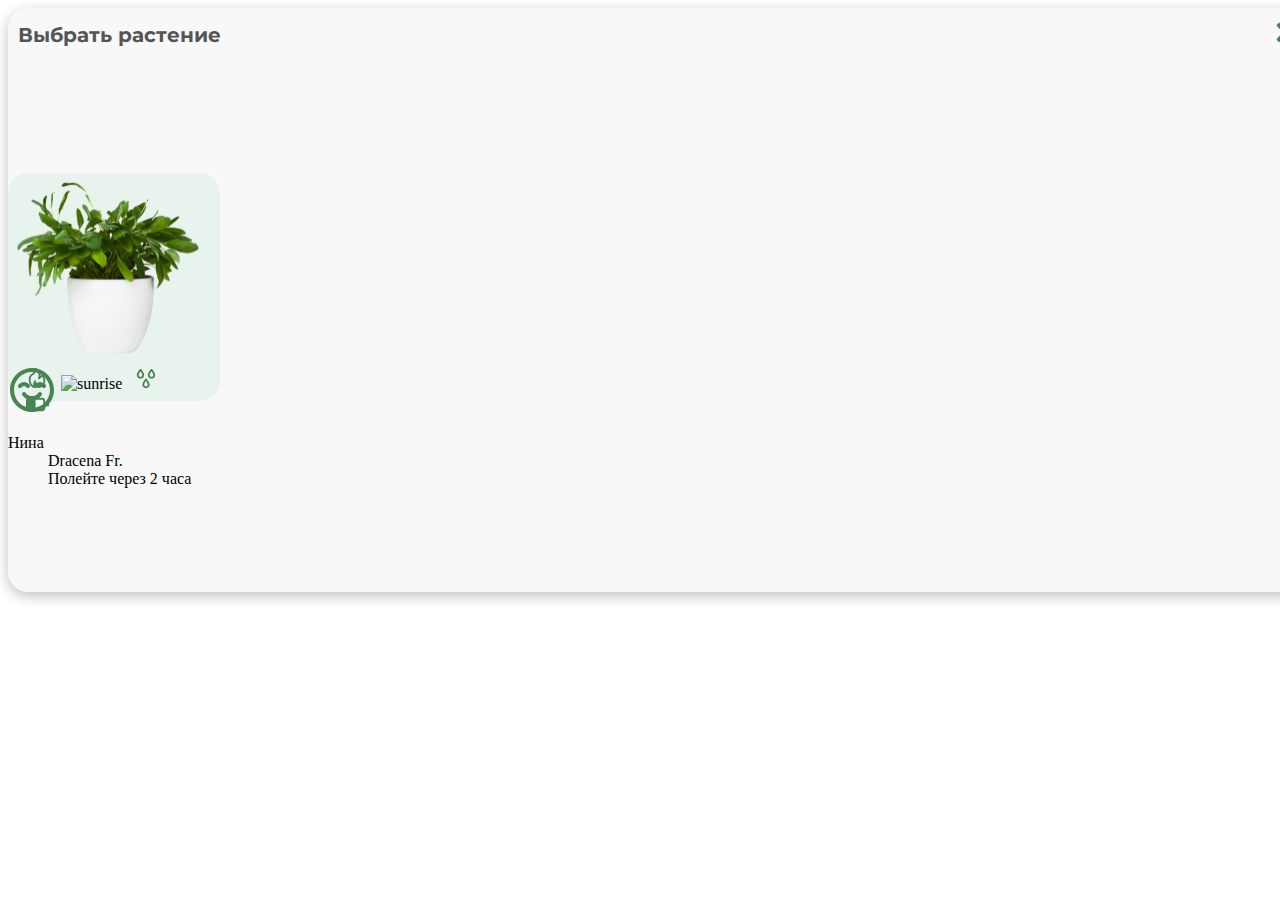
==== plants/index.html @ 34d4fc6a "fix" ====
<!DOCTYPE html>
<html lang="en">
<head>
    <meta charset="UTF-8">
    <meta name="viewport" content="width=device-width, initial-scale=1.0">
    <link rel="preconnect" href="https://fonts.googleapis.com">
    <link rel="preconnect" href="https://fonts.gstatic.com" crossorigin>
    <link href="https://fonts.googleapis.com/css2?family=Inter:wght@100..900&display=swap" rel="stylesheet">
    <link rel="preconnect" href="https://fonts.googleapis.com">
    <link rel="preconnect" href="https://fonts.gstatic.com" crossorigin>
    <link href="https://fonts.googleapis.com/css2?family=Inter:wght@100..900&family=Montserrat:ital,wght@0,100..900;1,100..900&display=swap" rel="stylesheet">
    <link rel="stylesheet" href="./style.css">
    <title>Plants</title>
</head>
<body>
    <div class="plants">
        <div class="plants__container">
            <div class="plants__header">
                <div class="plants__title">
                    <span class="">Выбрать растение</span>
                </div>
                <div class="plants__back">
                    <img class="" src="./imgs/delete.svg" alt="">
                </div>
            </div>
            <div class="plants__main">
                <div class="point-1">
                    <div class="top"></div>
                    <img class="pots__plant"
                         src="./imgs/pots-plant.svg" 
                         alt="plant" >
                    <img class="pots__plant-face" 
                         src="./imgs/pots-smile-face.svg" 
                         alt="plant face" >
                    <dl class="pots__dl">
                         <dt class="pots__dt">Нина</dt>
                         <dd class="pots__dd-1">Dracena Fr.</dd>
                         <dd class="pots__dd-2">Полейте через 2 часа</dd>
                    </dl>
                    <div class="icons">
                         <img class="fire"
                              src="./imgs/fire.svg"
                              alt="fire"></img>
                         <img class="sunrise"
                              src="./imgs/sunrise.svg"
                              alt="sunrise"></img>
                         <img class="drops"
                              src="./imgs/drops.svg"
                              alt="drops"></img>
                         <img class="battery"
                              src="./imgs/battery.svg"
                              alt="battery"></img>
                    </div>
                    <div class="graf"></div>
               </div>
            </div>
        </div>
    </div>
</body>
</html>
---- plants/style.css ----
body {

}

.plants {

}

.plants__container {
    width: 1303px;
    height: 584px;
    background: #F8F8F8;
    box-shadow: 0px 4px 14.1px rgba(0, 0, 0, 0.25);
    border-radius: 20px;
}

.plants__header {
    display: flex;
    align-items: center;
    justify-content: space-between;
}

.plants__title {
    margin: 0 0 0 10px;
    font-family: 'Montserrat';
    font-style: normal;
    font-weight: 700;
    font-size: 20px;
    line-height: 24px;
    color: #555555;
}

.plants__back {

}

.point-1 {
    position: relative;
    width: 212px;
    height: 228px;
    margin-top: 112px;
    flex-shrink: 0;
    border-radius: 20px;
    background: #E9F3ED; 
}

.point-1 .dot {
    position: absolute;
    left: 8px;
    top: -2px;
    width: 15px;
    height: 15px;
    flex-shrink: 0;
    border-radius: 14px;
    background: #FF9F9F; 
}

.point-1 .top-rectangl {
    width: 212px;
    height: 91px;
    flex-shrink: 0;
    border-radius: 20px 20px 62px 0px;
    background: #D7EADD;
}

.point-1 .point__dl {
    position: absolute;
    top: 62px;
    left: 20px;
    margin: 0px;
}

.point-1 .point__dl .point__dt {
    color: #498553;
    font-family: "Montserrat";
    font-size: 16px;
    font-style: normal;
    font-weight: 700;
    line-height: normal;
}

.point-1 .point__dl .point__dd {
    color: #888;
    font-family: "Inter";
    font-size: 14px;
    font-style: normal;
    font-weight: 400;
    line-height: normal;    
    margin-left: 0px;
    margin-top: 37px;
    padding-right: 58px;
}

.point-1 .notify__plant {
    position: absolute;
    z-index: 1;
    top: -100px;
    left: 59px;
}

.point-1 .plant-face-sick {
    position: absolute;
    z-index: 2;
    top:25px;
    left:130px;
}

.point-1 .snow {
    position: absolute;
    z-index: 2;
    top:13px;
    left:158px;
}

.point-1 .icons {
    position: absolute;
    top: 194px;
    left: 18px;
}

.point-1 .icons .battery {
    margin-right: 60px;
}

.point-1 .icons .fire {
    margin-right: 9px;
}

.point-1 .icons .sunrise {
    margin-right: 9px;
}
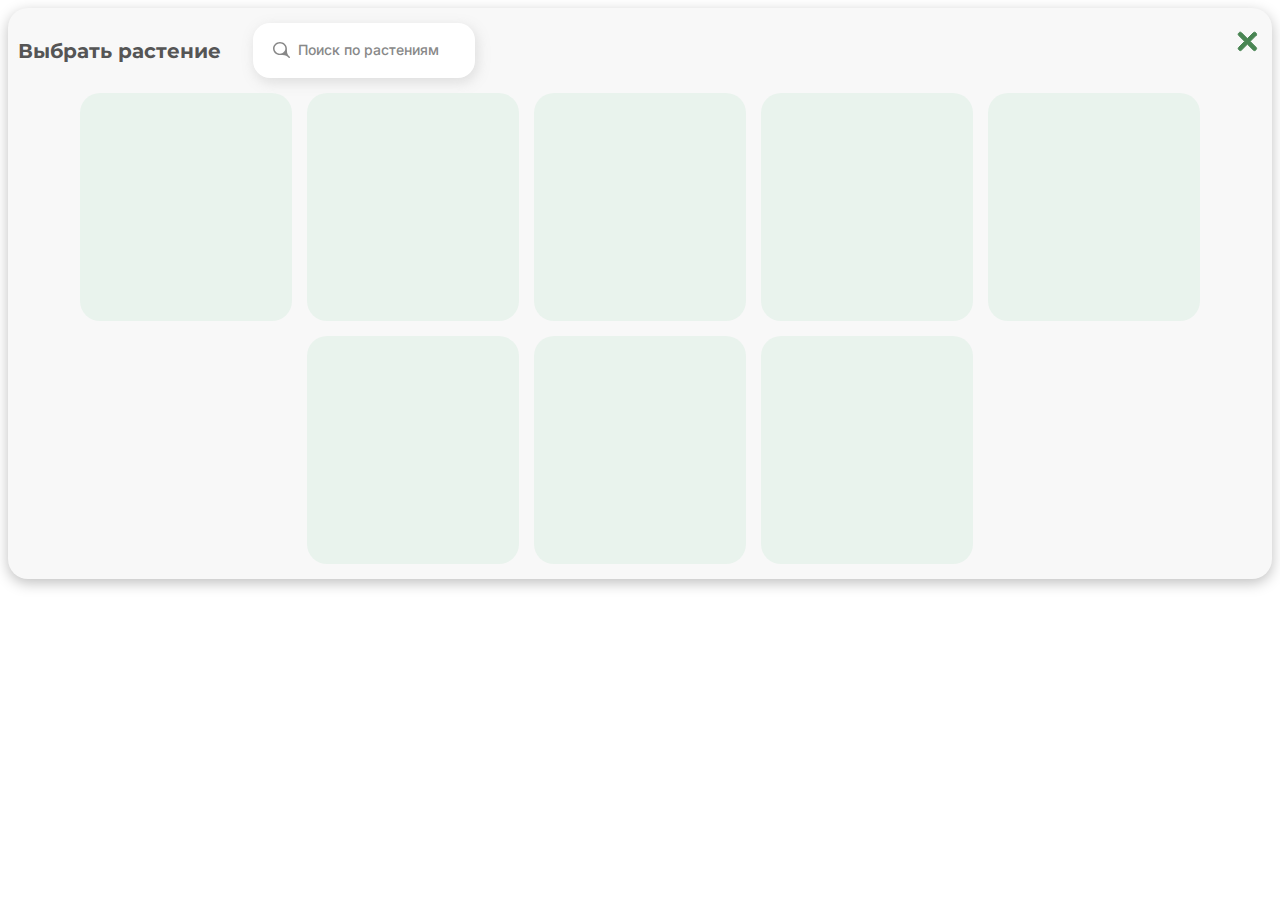
==== commit bc5e96f2: "end" ====
--- a/plants/index.html
+++ b/plants/index.html
@@ -1,5 +1,5 @@
 <!DOCTYPE html>
-<html lang="en">
+<html lang="ru">
 <head>
     <meta charset="UTF-8">
     <meta name="viewport" content="width=device-width, initial-scale=1.0">
@@ -18,6 +18,12 @@
             <div class="plants__header">
                 <div class="plants__title">
                     <span class="">Выбрать растение</span>
+                    <div class="search">
+                        <input class="search_input"
+                               type="search"
+                               placeholder="Поиск по растениям" />
+                        <img class="search_img" src="./imgs/search.svg"/>
+                    </div>
                 </div>
                 <div class="plants__back">
                     <img class="" src="./imgs/delete.svg" alt="">
@@ -25,34 +31,21 @@
             </div>
             <div class="plants__main">
                 <div class="point-1">
-                    <div class="top"></div>
-                    <img class="pots__plant"
-                         src="./imgs/pots-plant.svg" 
-                         alt="plant" >
-                    <img class="pots__plant-face" 
-                         src="./imgs/pots-smile-face.svg" 
-                         alt="plant face" >
-                    <dl class="pots__dl">
-                         <dt class="pots__dt">Нина</dt>
-                         <dd class="pots__dd-1">Dracena Fr.</dd>
-                         <dd class="pots__dd-2">Полейте через 2 часа</dd>
-                    </dl>
-                    <div class="icons">
-                         <img class="fire"
-                              src="./imgs/fire.svg"
-                              alt="fire"></img>
-                         <img class="sunrise"
-                              src="./imgs/sunrise.svg"
-                              alt="sunrise"></img>
-                         <img class="drops"
-                              src="./imgs/drops.svg"
-                              alt="drops"></img>
-                         <img class="battery"
-                              src="./imgs/battery.svg"
-                              alt="battery"></img>
-                    </div>
-                    <div class="graf"></div>
-               </div>
+                </div>
+                <div class="point-1">
+                </div>
+                <div class="point-1">
+                </div>
+                <div class="point-1">
+                </div>
+                <div class="point-1">
+                </div>
+                <div class="point-1">
+                </div>
+                <div class="point-1">
+                </div>
+                <div class="point-1">
+                </div>
             </div>
         </div>
     </div>
--- a/plants/style.css
+++ b/plants/style.css
@@ -3,12 +3,13 @@
 }
 
 .plants {
+    display: flex;
 
 }
 
 .plants__container {
     width: 1303px;
-    height: 584px;
+    height: auto;
     background: #F8F8F8;
     box-shadow: 0px 4px 14.1px rgba(0, 0, 0, 0.25);
     border-radius: 20px;
@@ -21,7 +22,9 @@
 }
 
 .plants__title {
-    margin: 0 0 0 10px;
+    display: flex;
+    align-items: center;
+    margin: 15px 10px 0 10px;
     font-family: 'Montserrat';
     font-style: normal;
     font-weight: 700;
@@ -30,102 +33,60 @@
     color: #555555;
 }
 
+.search {
+    position: relative;
+    display: flex;
+    margin: 0 0 0 32px;
+}
+
+.search_input {
+    max-width: 389px;
+    width: 100%;
+    min-width: 200px;
+    height: 55px;
+    border-radius: 17px;
+    background: #FFFFFF;
+    box-shadow: 2px 4px 13px rgba(138, 138, 138, 0.25);
+    border: 0;
+    margin: 0 0 0 0;
+    padding: 0 0 0 45px;
+}
+
+.search_input::placeholder {
+
+    font-family: 'Inter';
+    font-style: normal;
+    font-weight: 500;
+    font-size: 14px;
+    line-height: 17px;
+
+    color: #888888;
+
+}
+
+.search_img {
+    position: absolute;
+    top: 19px;
+    left: 20px;
+}
+
+
 .plants__back {
+    cursor: pointer;
+}
 
+.plants__main {
+    display: flex;
+    flex-wrap: wrap;
+    justify-content: center;
+    gap: 15px;
+    margin: 15px 
 }
 
 .point-1 {
     position: relative;
     width: 212px;
     height: 228px;
-    margin-top: 112px;
-    flex-shrink: 0;
     border-radius: 20px;
     background: #E9F3ED; 
 }
-
-.point-1 .dot {
-    position: absolute;
-    left: 8px;
-    top: -2px;
-    width: 15px;
-    height: 15px;
-    flex-shrink: 0;
-    border-radius: 14px;
-    background: #FF9F9F; 
-}
-
-.point-1 .top-rectangl {
-    width: 212px;
-    height: 91px;
-    flex-shrink: 0;
-    border-radius: 20px 20px 62px 0px;
-    background: #D7EADD;
-}
-
-.point-1 .point__dl {
-    position: absolute;
-    top: 62px;
-    left: 20px;
-    margin: 0px;
-}
-
-.point-1 .point__dl .point__dt {
-    color: #498553;
-    font-family: "Montserrat";
-    font-size: 16px;
-    font-style: normal;
-    font-weight: 700;
-    line-height: normal;
-}
-
-.point-1 .point__dl .point__dd {
-    color: #888;
-    font-family: "Inter";
-    font-size: 14px;
-    font-style: normal;
-    font-weight: 400;
-    line-height: normal;    
-    margin-left: 0px;
-    margin-top: 37px;
-    padding-right: 58px;
-}
-
-.point-1 .notify__plant {
-    position: absolute;
-    z-index: 1;
-    top: -100px;
-    left: 59px;
-}
-
-.point-1 .plant-face-sick {
-    position: absolute;
-    z-index: 2;
-    top:25px;
-    left:130px;
-}
-
-.point-1 .snow {
-    position: absolute;
-    z-index: 2;
-    top:13px;
-    left:158px;
-}
-
-.point-1 .icons {
-    position: absolute;
-    top: 194px;
-    left: 18px;
-}
-
-.point-1 .icons .battery {
-    margin-right: 60px;
-}
-
-.point-1 .icons .fire {
-    margin-right: 9px;
-}
-
-.point-1 .icons .sunrise {
-    margin-right: 9px;
-}